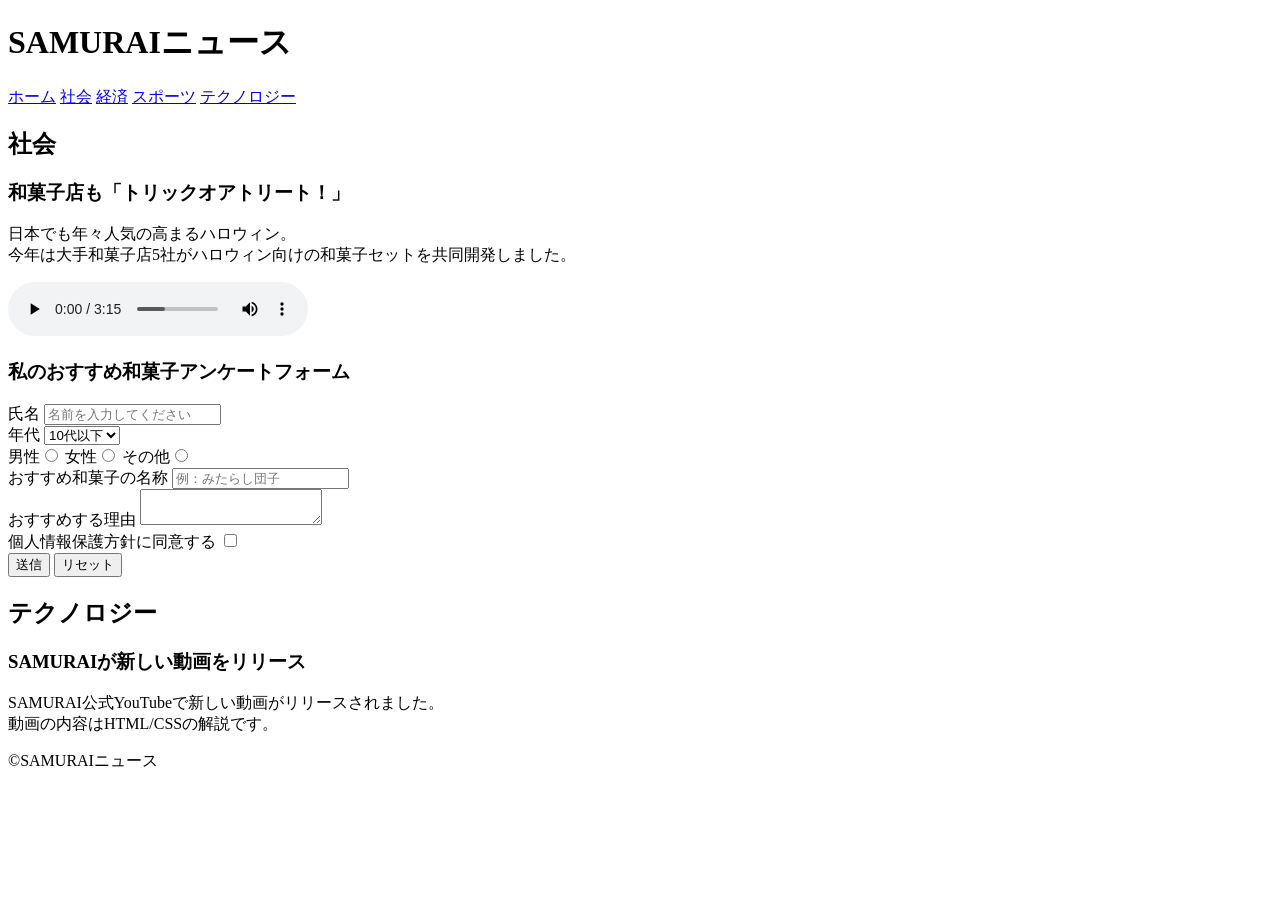
==== kadai_008/kadai_008.html @ 8e7aa0f8 "kadai_008を追加" ====
<!DOCTYPE html>
<html>
<head>
  <title>8章課題</title>
  <meta name="description" content="このページは8章の課題です。">
  <meta charset="UTF-8">
</head>
<body>
  <header>
    <h1>SAMURAIニュース</h1>
    <nav>
        <a href="kadai_008.html">ホーム</a>
        <a href="https://www.sejuku.net/">社会</a>
        <a href="https://www.sejuku.net/">経済</a>
        <a href="https://www.sejuku.net/">スポーツ</a>
        <a href="https://www.sejuku.net/">テクノロジー</a>
    </nav>
  </header>
  <main>
    <article>
      <h2>社会</h2>
      <section>
        <h3>和菓子店も「トリックオアトリート！」</h3>
        <p>日本でも年々人気の高まるハロウィン。<br>
        今年は大手和菓子店5社がハロウィン向けの和菓子セットを共同開発しました。</p>      
        <audio src="ichi.mp3" controls></audio>
    </section>
      <section>
        <h3>私のおすすめ和菓子アンケートフォーム</h3>
        <form>
          <label>氏名</label>
          <input type="text" placeholder="名前を入力してください">
          <br>
          <label>年代</label>
          <select>
            <option>10代以下</option>
            <option>20代</option>
            <option>30代</option>
            <option>40代以上</option>
          </select>
          <br>
             <label>男性</label><input type="radio" name="gender">     
             <label>女性</label><input type="radio" name="gender"> 
             <label>その他</label><input type="radio" name="gender">
          <br>  
             <label>おすすめ和菓子の名称</label>
          <input type="text" placeholder="例：みたらし団子">
          <br>
          <label>おすすめする理由</label>
          <textarea></textarea>   
          <br>
          <label>個人情報保護方針に同意する</label> 
          <input type="checkbox">
          <br>
          <input type="submit" value="送信">
          <input type="reset" value="リセット">
        </form>
      </section>
    </article>
    <article>
      <h2>テクノロジー</h2>
      <section>
        <h3>SAMURAIが新しい動画をリリース</h3>
        <p>SAMURAI公式YouTubeで新しい動画がリリースされました。<br>動画の内容はHTML/CSSの解説です。</p>
      </section>
    </article>
  </main>
  <footer>
    <p>&copy;SAMURAIニュース</p>
  </footer>
</body>
</html>
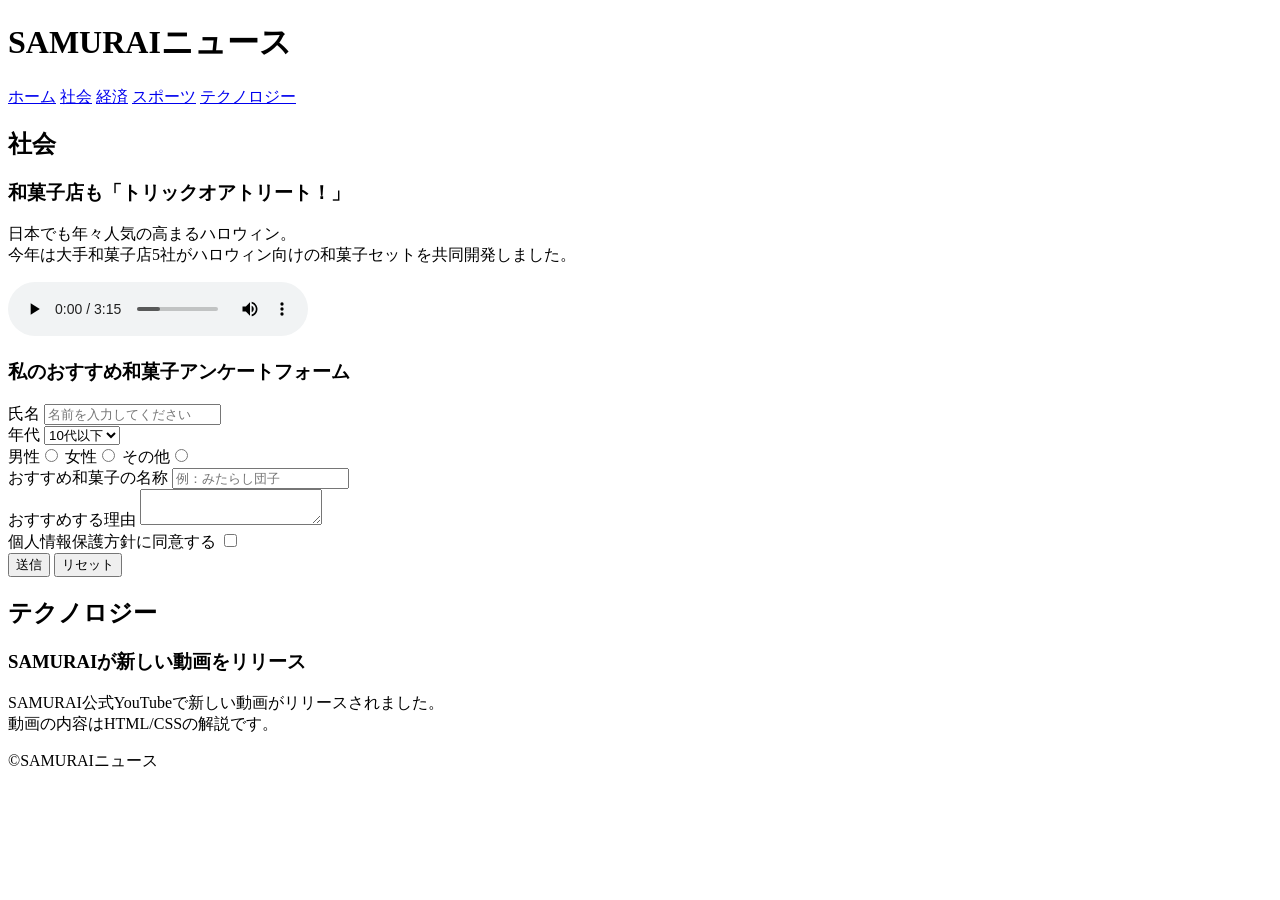
==== commit 67d9efaf: "navタグのリンク先を修正" ====
--- a/kadai_008/kadai_008.html
+++ b/kadai_008/kadai_008.html
@@ -9,7 +9,7 @@
   <header>
     <h1>SAMURAIニュース</h1>
     <nav>
-        <a href="kadai_008.html">ホーム</a>
+        <a href="https://www.sejuku.net/">ホーム</a>
         <a href="https://www.sejuku.net/">社会</a>
         <a href="https://www.sejuku.net/">経済</a>
         <a href="https://www.sejuku.net/">スポーツ</a>
@@ -69,4 +69,4 @@
     <p>&copy;SAMURAIニュース</p>
   </footer>
 </body>
-</html>+</html>
